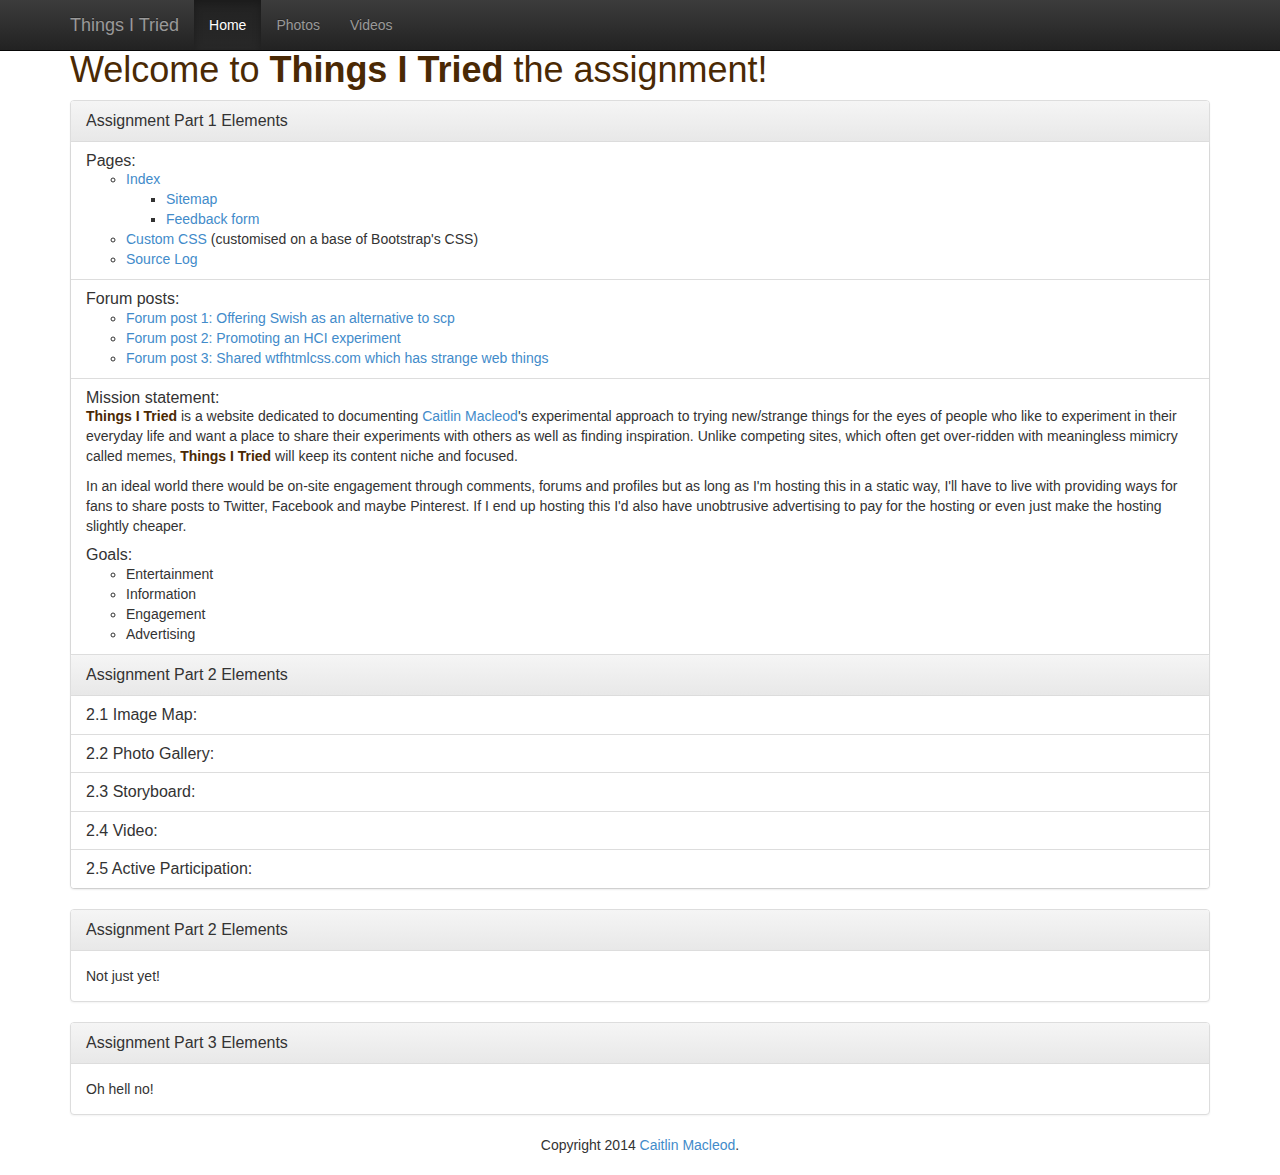
==== deploy/assessment.html @ 658f7a24 "Did more work on section 2, and changed assignment.html to assessment.html" ====
<!DOCTYPE html>
<html lang="en">
  <head>
    <meta charset="utf-8">
    <meta http-equiv="X-UA-Compatible" content="IE=edge">
    <meta name="viewport" content="width=device-width, initial-scale=1">
    <title>Things I Tried</title>

    <!-- Bootstrap core CSS -->
    <link href="sitelayout/css/bootstrap.css" rel="stylesheet">
    <!-- Bootstrap theme -->
    <link href="sitelayout/css/bootstrap-theme.css" rel="stylesheet">
    <!-- My custom styles -->
    <link href="sitelayout/css/theme.css" rel="stylesheet">

    <!-- HTML5 Shim and Respond.js IE8 support of HTML5 elements and media queries -->
    <!-- WARNING: Respond.js doesn't work if you view the page via file:// -->
    <!--[if lt IE 9]>
      <script src="https://oss.maxcdn.com/libs/html5shiv/3.7.0/html5shiv.js"></script>
      <script src="https://oss.maxcdn.com/libs/respond.js/1.4.2/respond.min.js"></script>
    <![endif]-->
  </head>
  <body>
    <!-- Fixed navbar based on boostrap examples -->
    <div class="navbar navbar-inverse navbar-fixed-top" role="navigation">
        <div class="container">
            <div class="navbar-header">
                <button class="navbar-toggle" data-target=".navbar-collapse" data-toggle="collapse" type="button">
                    <span class="sr-only">
                        Toggle Navigation
                    </span>
                    <span class="icon-bar"></span>
                    <span class="icon-bar"></span>
                    <span class="icon-bar"></span>
                </button>
                <a class="navbar-brand" href="./index.html">Things I Tried</a>
            </div>
            <div class="navbar-collapse collapse" style="height: 1px;">
                <ul class="nav navbar-nav">
                    <!-- link to different pages here -->
                    <li class="active"> <a href="index.html#">Home</a> </li>
                    <li> <a href="pages/photos.html">Photos</a> </li>
                    <li> <a href="pages/videos.html">Videos</a> </li>
                </ul>
            </div>
            <!--/.nav-collapse -->
        </div>
    </div>

    <div class="container" role="main">
        <div class="explain-text">
            <h1 id="about">Welcome to <strong>Things I Tried</strong> the assignment!</h1>
            <div class="panel panel-default">
                <!-- Assignment Part 1 -->
                <div class="panel-heading">
                    <h1 id="ass1" class="panel-title">Assignment Part 1 Elements</h1>
                </div>
                <ul class="list-group">
                    <li class="list-group-item"><h2 class="panel-title">Pages:</h2>
                    <ul>
                        <li> <a href="index.html">Index</a>
                            <ul>
                                <li> <a href="index.html#sitemap">Sitemap</a> </li>
                                <li> <a href="index.html#contact">Feedback form</a> </li>
                            </ul>
                        </li>
                        <li> <a href="sitelayout/css/theme.css">Custom CSS</a> (customised on a base of Bootstrap's CSS)</li>
                        <li> <a href="notvisible/sources.html">Source Log</a> </li>
                    </ul>
                    <li class="list-group-item"> <h2 class="panel-title">Forum posts:</h2>
                        <ul>
                            <li> <a href="https://piazza.com/class/hriccfpb7bz4su?cid=66#">Forum post 1: Offering Swish as an alternative to scp</a> </li>
                            <li> <a href="https://piazza.com/class/hriccfpb7bz4su?cid=92#">Forum post 2: Promoting an HCI experiment</a> </li>
                            <li> <a href="https://piazza.com/class/hriccfpb7bz4su?cid=111">Forum post 3: Shared wtfhtmlcss.com which has strange web things</a> </li>
                        </ul>
                    </li>
                    <li class="list-group-item"> <h2 class="panel-title">Mission statement:</h2>
                        <p><strong>Things I Tried</strong> is a website dedicated to documenting <a href="http://twitter.com/caitelatte">Caitlin Macleod</a>'s experimental approach to trying new/strange things for the eyes of people who like to experiment in their everyday life and want a place to share their experiments with others as well as finding inspiration. Unlike competing sites, which often get over-ridden with meaningless mimicry called memes, <strong>Things I Tried</strong> will keep its content niche and focused.</p>
                        <p>In an ideal world there would be on-site engagement through comments, forums and profiles but as long as I'm hosting this in a static way, I'll have to live with providing ways for fans to share posts to Twitter, Facebook and maybe Pinterest. If I end up hosting this I'd also have unobtrusive advertising to pay for the hosting or even just make the hosting slightly cheaper.</p>
                        <h3 class="panel-title">Goals:</h3>
                        <ul>
                            <li>Entertainment</li>
                            <li>Information</li>
                            <li>Engagement</li>
                            <li>Advertising</li>
                        </ul>
                    </li>
                </ul>

                <!-- Assignment Part 2 -->
                <div class="panel-heading">
                    <h1 id="ass1" class="panel-title">Assignment Part 2 Elements</h1>
                </div>
                <ul class="list-group">
                    <li class="list-group-item"><h2 class="panel-title">2.1 Image Map:</h2>
                    <li class="list-group-item"> <h2 class="panel-title">2.2 Photo Gallery:</h2>
                    <li class="list-group-item"> <h2 class="panel-title">2.3 Storyboard:</h2>
                    <li class="list-group-item"> <h2 class="panel-title">2.4 Video:</h2>
                    <li class="list-group-item"> <h2 class="panel-title">2.5 Active Participation:</h2>
                </ul>
            </div>
            <div class="panel panel-default">
                <div class="panel-heading">
                    <h1 id="ass2" class="panel-title">Assignment Part 2 Elements</h1>
                </div>
                <div class="panel-body">
                    Not just yet!
                </div>
            </div>
            <div class="panel panel-default">
                <div class="panel-heading">
                    <h1 id="contact" class="panel-title">Assignment Part 3 Elements</h1>
                </div>
                <div class="panel-body">
                    Oh hell no!
                </div>
            </div>
        </div>
    </div>

    <footer>
        <address>
            Copyright 2014 <a href="mailto:caitelatte@gmail.com">Caitlin Macleod</a>.
        </address>
    </footer>

    <!-- jQuery (necessary for Bootstrap's JavaScript plugins) -->
    <script src="https://ajax.googleapis.com/ajax/libs/jquery/1.11.0/jquery.min.js"></script>
    <!-- Include all compiled plugins (below), or include individual files as needed -->
    <script src="sitelayout/js/bootstrap.js"></script>
  </body>
</html>
---- deploy/sitelayout/css/theme.css ----
body {
  padding-top: 50px;
}
footer {
  text-align: center;
}
footer p {
  color: #4a2904;
}
/* centers the big titles in .explain-text */
.explain-text h1 {
  padding-top: 60px;
  margin-top: -60px;
  display: inline-block; /* required for webkit browsers */
}
/* title lines in .explain-text which are referred/linked to. this rule is so that the fixed navbar doesn't cover them. */
.explain-text #contact,
.explain-text #sitemap {
  padding-top: 60px;
  margin-top: -60px;
  display: inline-block; /* required for webkit browsers */
}
/* sets the margins around forms inside the class .explain-text to have a margin of 15px to fit in with the rest of the content. */
.explain-text form {
  margin-left: 15px;
  margin-right: 15px;
}

/* next two rules colour the headers and the strong words */
h1,
h2,
h3,
h4,
h5,
h6,
strong{
  color: #4a2904;
}
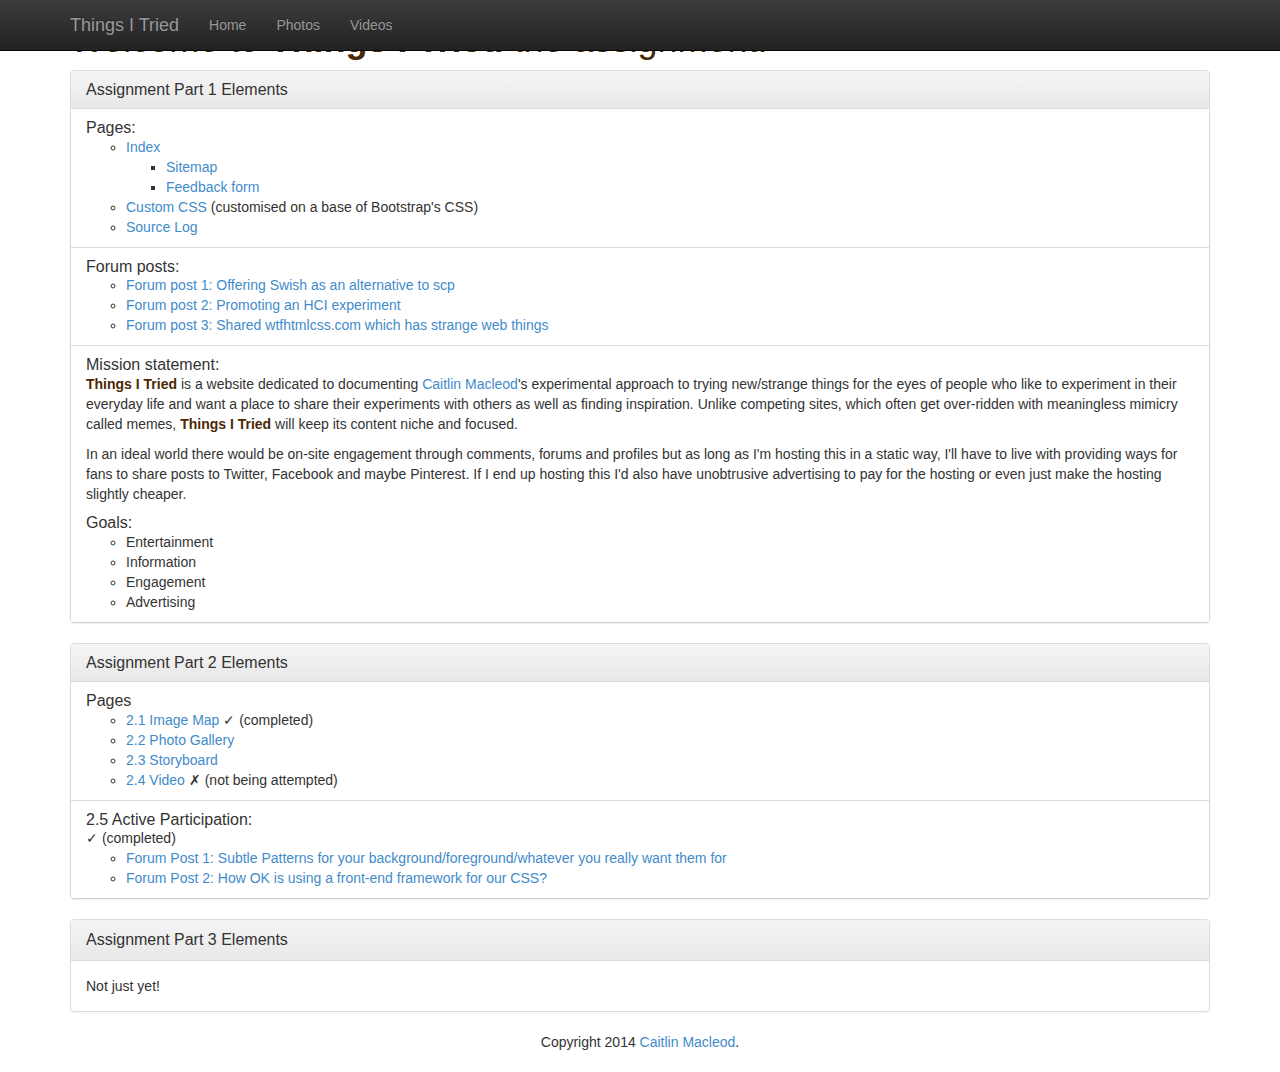
==== commit c9af1e40: "progressing through part 2 of assignment. having issues with title lines' padding and margin being i" ====
--- a/deploy/assessment.html
+++ b/deploy/assessment.html
@@ -38,7 +38,7 @@
             <div class="navbar-collapse collapse" style="height: 1px;">
                 <ul class="nav navbar-nav">
                     <!-- link to different pages here -->
-                    <li class="active"> <a href="index.html#">Home</a> </li>
+                    <li> <a href="index.html#">Home</a> </li>
                     <li> <a href="pages/photos.html">Photos</a> </li>
                     <li> <a href="pages/videos.html">Videos</a> </li>
                 </ul>
@@ -49,7 +49,7 @@
 
     <div class="container" role="main">
         <div class="explain-text">
-            <h1 id="about">Welcome to <strong>Things I Tried</strong> the assignment!</h1>
+            <h1 id="navbar-proof">Welcome to <strong>Things I Tried</strong> the assignment!</h1>
             <div class="panel panel-default">
                 <!-- Assignment Part 1 -->
                 <div class="panel-heading">
@@ -87,32 +87,36 @@
                     </li>
                 </ul>
 
+                
+            </div>
+            <div class="panel panel-default">
                 <!-- Assignment Part 2 -->
                 <div class="panel-heading">
                     <h1 id="ass1" class="panel-title">Assignment Part 2 Elements</h1>
                 </div>
                 <ul class="list-group">
-                    <li class="list-group-item"><h2 class="panel-title">2.1 Image Map:</h2>
-                    <li class="list-group-item"> <h2 class="panel-title">2.2 Photo Gallery:</h2>
-                    <li class="list-group-item"> <h2 class="panel-title">2.3 Storyboard:</h2>
-                    <li class="list-group-item"> <h2 class="panel-title">2.4 Video:</h2>
-                    <li class="list-group-item"> <h2 class="panel-title">2.5 Active Participation:</h2>
+                    <li class="list-group-item"> <h2 class="panel-title">Pages</h2>
+                        <ul>
+                            <li> <a href="notvisible/imagemap.html">2.1 Image Map</a> &#10003; (completed)</li>
+                            <li> <a href="pages/photos.html">2.2 Photo Gallery</a> </li>
+                            <li> <a href="pages/video.html#storyboard">2.3 Storyboard</a> </li>
+                            <li> <a href="pages/video.html#video">2.4 Video</a> &#x2717; (not being attempted)</li>
+                        </ul>
+                    </li>
+                    <li class="list-group-item"> <h2 class="panel-title">2.5 Active Participation:</h2> &#10003; (completed)
+                        <ul>
+                            <li> <a href="https://piazza.com/class/hriccfpb7bz4su?cid=310">Forum Post 1: Subtle Patterns for your background/foreground/whatever you really want them for</a> </li>
+                            <li> <a href="https://piazza.com/class/hriccfpb7bz4su?cid=118">Forum Post 2: How OK is using a front-end framework for our CSS?</a> </li>
+                        </ul>
+                    </li>
                 </ul>
-            </div>
-            <div class="panel panel-default">
-                <div class="panel-heading">
-                    <h1 id="ass2" class="panel-title">Assignment Part 2 Elements</h1>
-                </div>
-                <div class="panel-body">
-                    Not just yet!
-                </div>
             </div>
             <div class="panel panel-default">
                 <div class="panel-heading">
                     <h1 id="contact" class="panel-title">Assignment Part 3 Elements</h1>
                 </div>
                 <div class="panel-body">
-                    Oh hell no!
+                    Not just yet!
                 </div>
             </div>
         </div>
--- a/deploy/sitelayout/css/theme.css
+++ b/deploy/sitelayout/css/theme.css
@@ -1,21 +1,32 @@
+Written by Caitlin Macleod 2014.
+/* puts some padding at the top of the body element */
 body {
   padding-top: 50px;
 }
+/* centers elements in the footer so that it looks better. */
 footer {
   text-align: center;
 }
+/* colors text within the footer. */
 footer p {
   color: #4a2904;
 }
-/* centers the big titles in .explain-text */
-.explain-text h1 {
-  padding-top: 60px;
-  margin-top: -60px;
-  display: inline-block; /* required for webkit browsers */
+
+/* next two rules colour the headers and the strong words */
+h1,
+h2,
+h3,
+h4,
+h5,
+h6,
+strong {
+  color: #4a2904;
 }
+
 /* title lines in .explain-text which are referred/linked to. this rule is so that the fixed navbar doesn't cover them. */
 .explain-text #contact,
-.explain-text #sitemap {
+.explain-text #sitemap,
+.explain-text .navbar-proof {
   padding-top: 60px;
   margin-top: -60px;
   display: inline-block; /* required for webkit browsers */
@@ -26,13 +37,7 @@
   margin-right: 15px;
 }
 
-/* next two rules colour the headers and the strong words */
-h1,
-h2,
-h3,
-h4,
-h5,
-h6,
-strong{
-  color: #4a2904;
+/* adds formatting to the gallery class */
+.gallery {
+  text-align: center;
 }
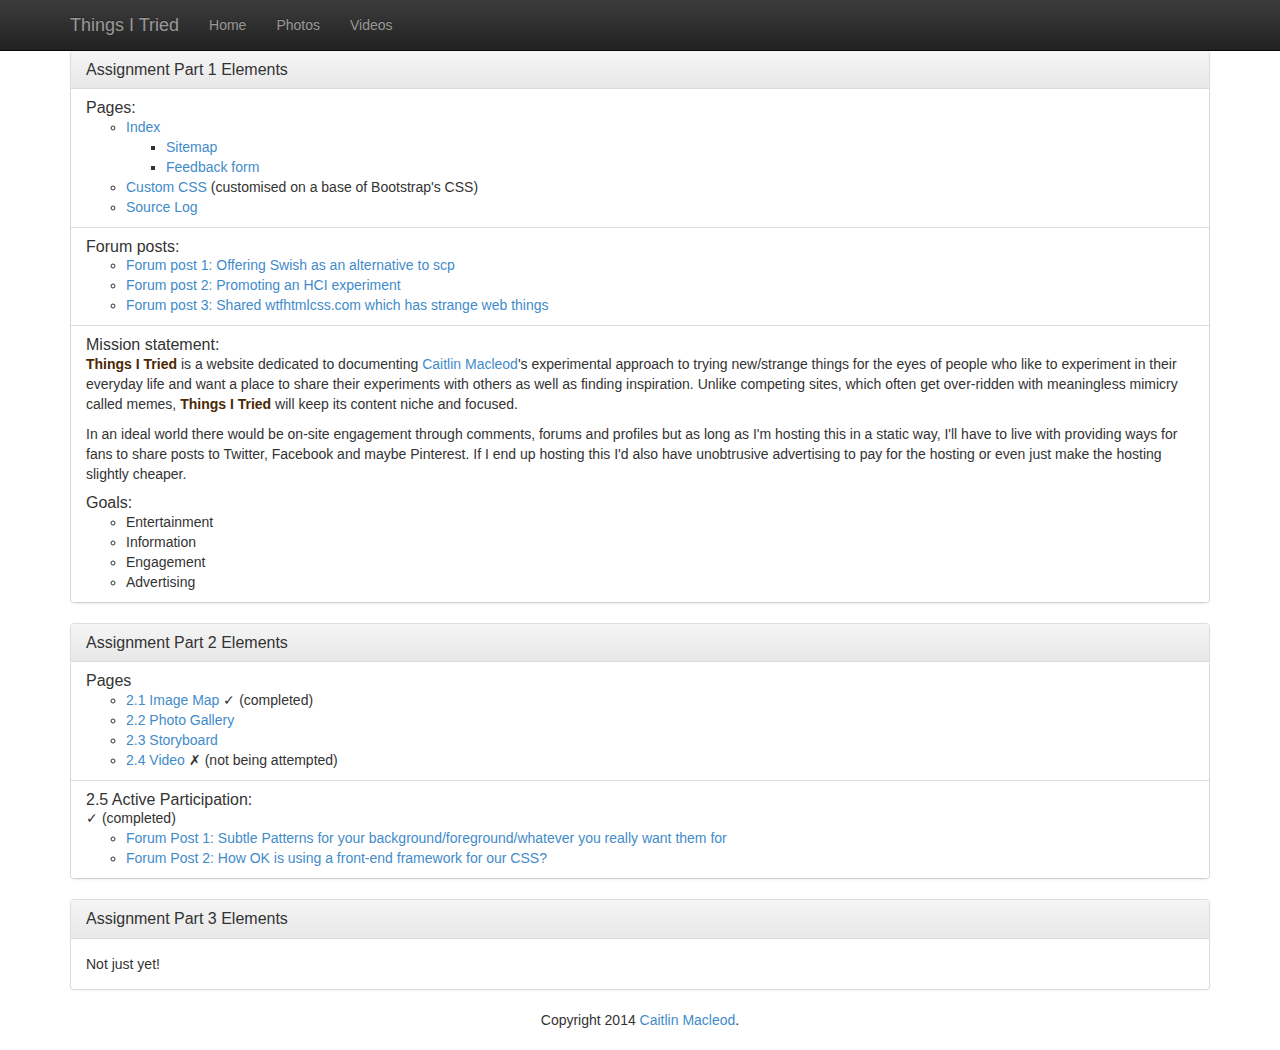
==== commit 056eb52a: "Photos page working well." ====
--- a/deploy/assessment.html
+++ b/deploy/assessment.html
@@ -8,10 +8,10 @@
 
     <!-- Bootstrap core CSS -->
     <link href="sitelayout/css/bootstrap.css" rel="stylesheet">
+    <!-- My custom styles -->
+    <link href="sitelayout/css/theme.css" rel="stylesheet">
     <!-- Bootstrap theme -->
     <link href="sitelayout/css/bootstrap-theme.css" rel="stylesheet">
-    <!-- My custom styles -->
-    <link href="sitelayout/css/theme.css" rel="stylesheet">
 
     <!-- HTML5 Shim and Respond.js IE8 support of HTML5 elements and media queries -->
     <!-- WARNING: Respond.js doesn't work if you view the page via file:// -->
@@ -33,7 +33,7 @@
                     <span class="icon-bar"></span>
                     <span class="icon-bar"></span>
                 </button>
-                <a class="navbar-brand" href="./index.html">Things I Tried</a>
+                <a class="navbar-brand" href="index.html">Things I Tried</a>
             </div>
             <div class="navbar-collapse collapse" style="height: 1px;">
                 <ul class="nav navbar-nav">
@@ -49,7 +49,7 @@
 
     <div class="container" role="main">
         <div class="explain-text">
-            <h1 id="navbar-proof">Welcome to <strong>Things I Tried</strong> the assignment!</h1>
+            <h1 class="navbar-proof" id="title">Welcome to <strong>Things I Tried</strong> the assignment!</h1>
             <div class="panel panel-default">
                 <!-- Assignment Part 1 -->
                 <div class="panel-heading">
@@ -99,8 +99,8 @@
                         <ul>
                             <li> <a href="notvisible/imagemap.html">2.1 Image Map</a> &#10003; (completed)</li>
                             <li> <a href="pages/photos.html">2.2 Photo Gallery</a> </li>
-                            <li> <a href="pages/video.html#storyboard">2.3 Storyboard</a> </li>
-                            <li> <a href="pages/video.html#video">2.4 Video</a> &#x2717; (not being attempted)</li>
+                            <li> <a href="pages/videos.html#storyboard">2.3 Storyboard</a> </li>
+                            <li> <a href="pages/videos.html#video">2.4 Video</a> &#x2717; (not being attempted)</li>
                         </ul>
                     </li>
                     <li class="list-group-item"> <h2 class="panel-title">2.5 Active Participation:</h2> &#10003; (completed)
--- a/deploy/sitelayout/css/theme.css
+++ b/deploy/sitelayout/css/theme.css
@@ -1,7 +1,8 @@
 Written by Caitlin Macleod 2014.
 /* puts some padding at the top of the body element */
 body {
-  padding-top: 50px;
+  padding-top: 70px;
+  min-height: 1000px
 }
 /* centers elements in the footer so that it looks better. */
 footer {
@@ -23,14 +24,15 @@
   color: #4a2904;
 }
 
-/* title lines in .explain-text which are referred/linked to. this rule is so that the fixed navbar doesn't cover them. */
-.explain-text #contact,
-.explain-text #sitemap,
-.explain-text .navbar-proof {
-  padding-top: 60px;
-  margin-top: -60px;
-  display: inline-block; /* required for webkit browsers */
+#contact,
+#sitemap,
+#title,
+#about,
+.explain-text {
+  padding-top: 60px ! important;
+  margin-top: -60px ! important;
 }
+
 /* sets the margins around forms inside the class .explain-text to have a margin of 15px to fit in with the rest of the content. */
 .explain-text form {
   margin-left: 15px;
@@ -41,3 +43,8 @@
 .gallery {
   text-align: center;
 }
+
+img.img-thumbnail {
+  min-height:100px;
+  height:100px;
+}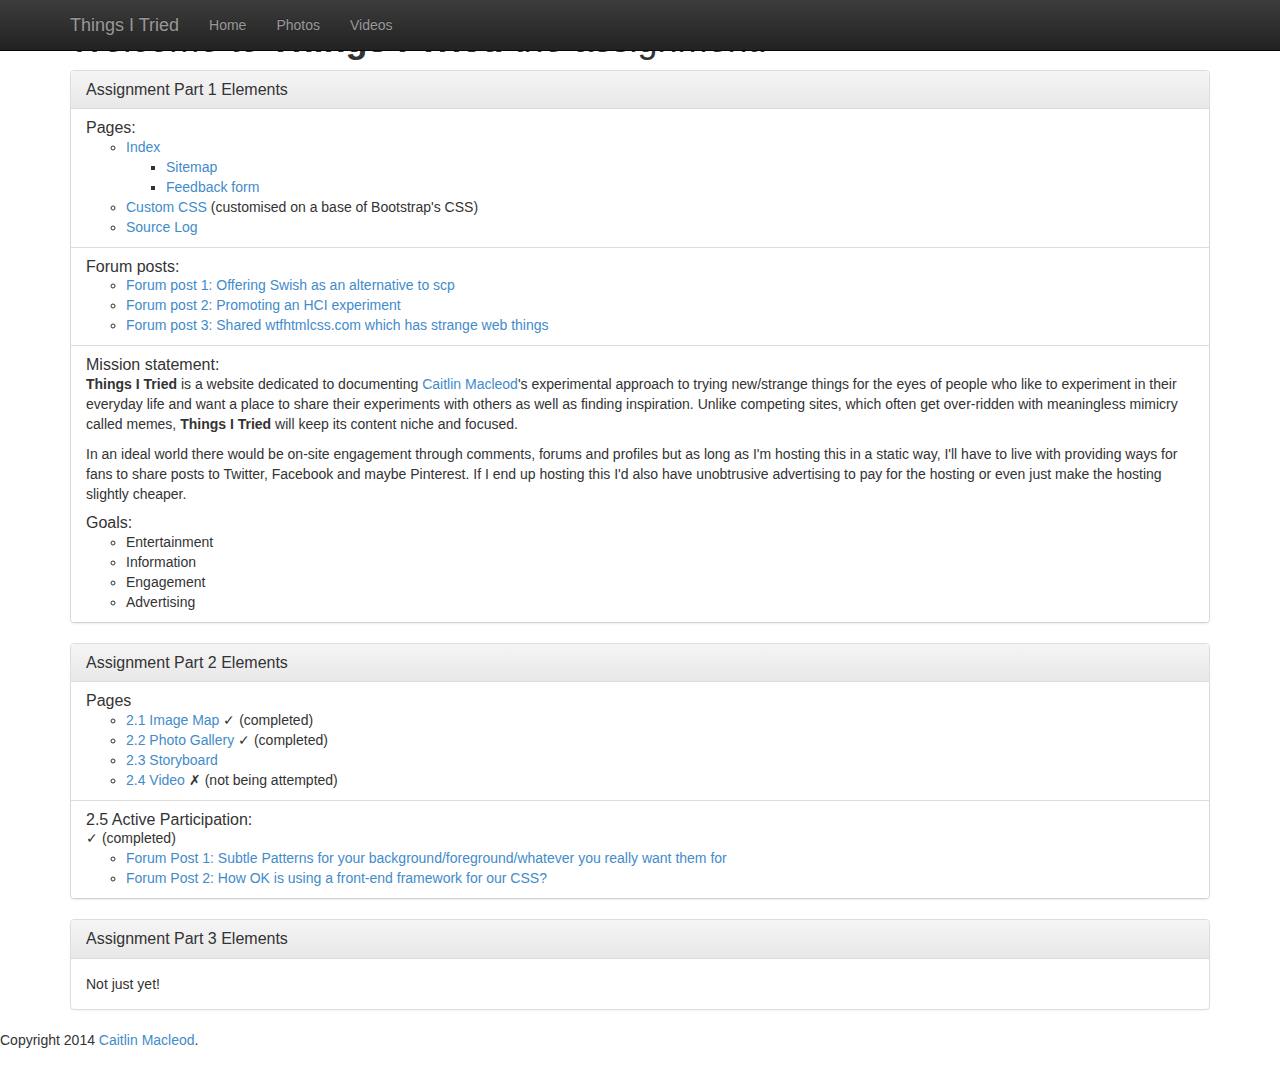
==== commit 4abab128: "removed jquery" ====
--- a/deploy/assessment.html
+++ b/deploy/assessment.html
@@ -98,7 +98,7 @@
                     <li class="list-group-item"> <h2 class="panel-title">Pages</h2>
                         <ul>
                             <li> <a href="notvisible/imagemap.html">2.1 Image Map</a> &#10003; (completed)</li>
-                            <li> <a href="pages/photos.html">2.2 Photo Gallery</a> </li>
+                            <li> <a href="pages/photos.html">2.2 Photo Gallery</a> &#10003; (completed)</li>
                             <li> <a href="pages/videos.html#storyboard">2.3 Storyboard</a> </li>
                             <li> <a href="pages/videos.html#video">2.4 Video</a> &#x2717; (not being attempted)</li>
                         </ul>
